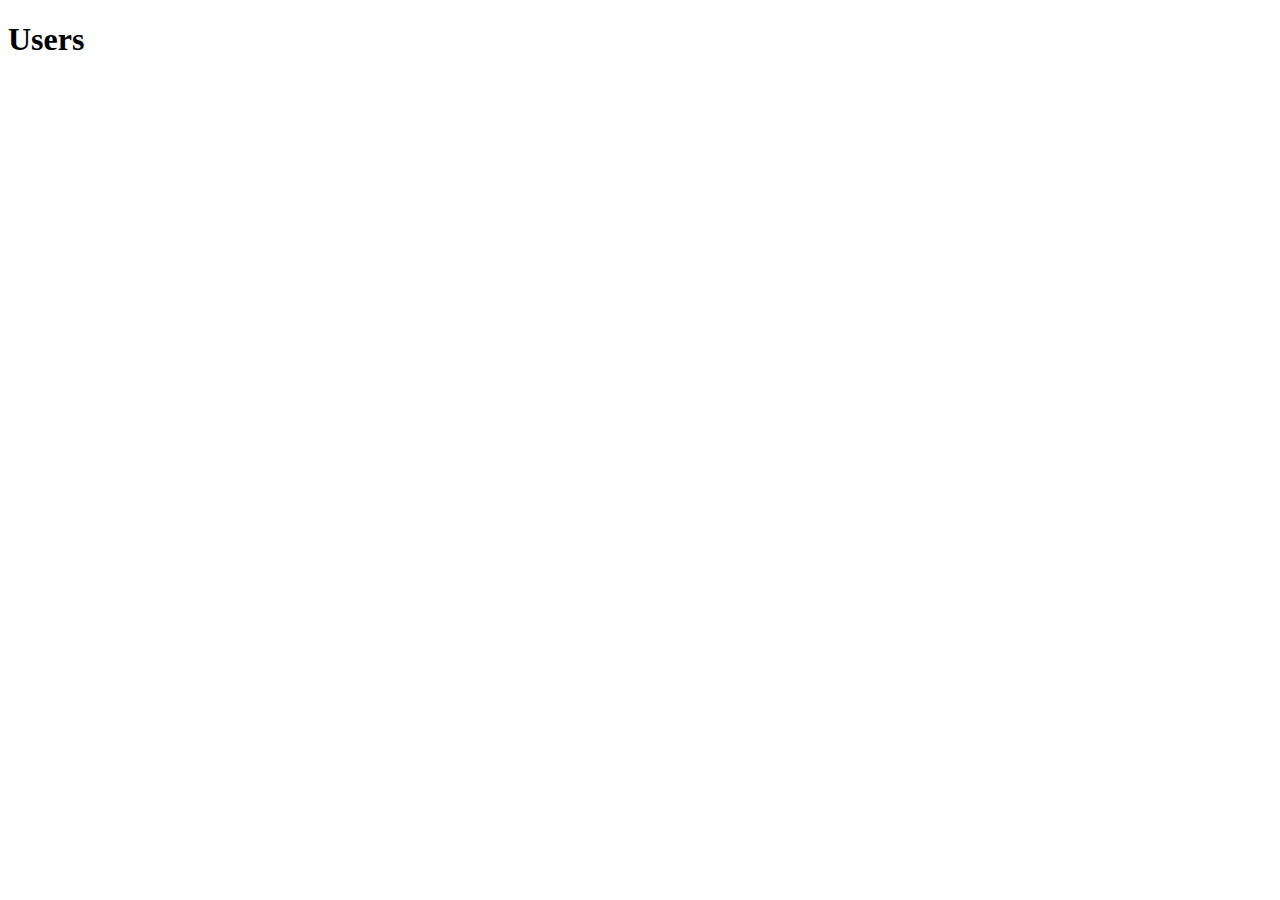
==== index.html @ 18923a7d "created a json file with user data" ====
<!DOCTYPE html>
<html lang="en">
<head>
    <meta charset="UTF-8">
    <meta name="viewport" content="width=device-width, initial-scale=1.0">
    <title>FETCH JSON DATA</title>
</head>
<body>
    <h1>Users</h1>
    <ul id="users-list"></ul>
</body>
</html>
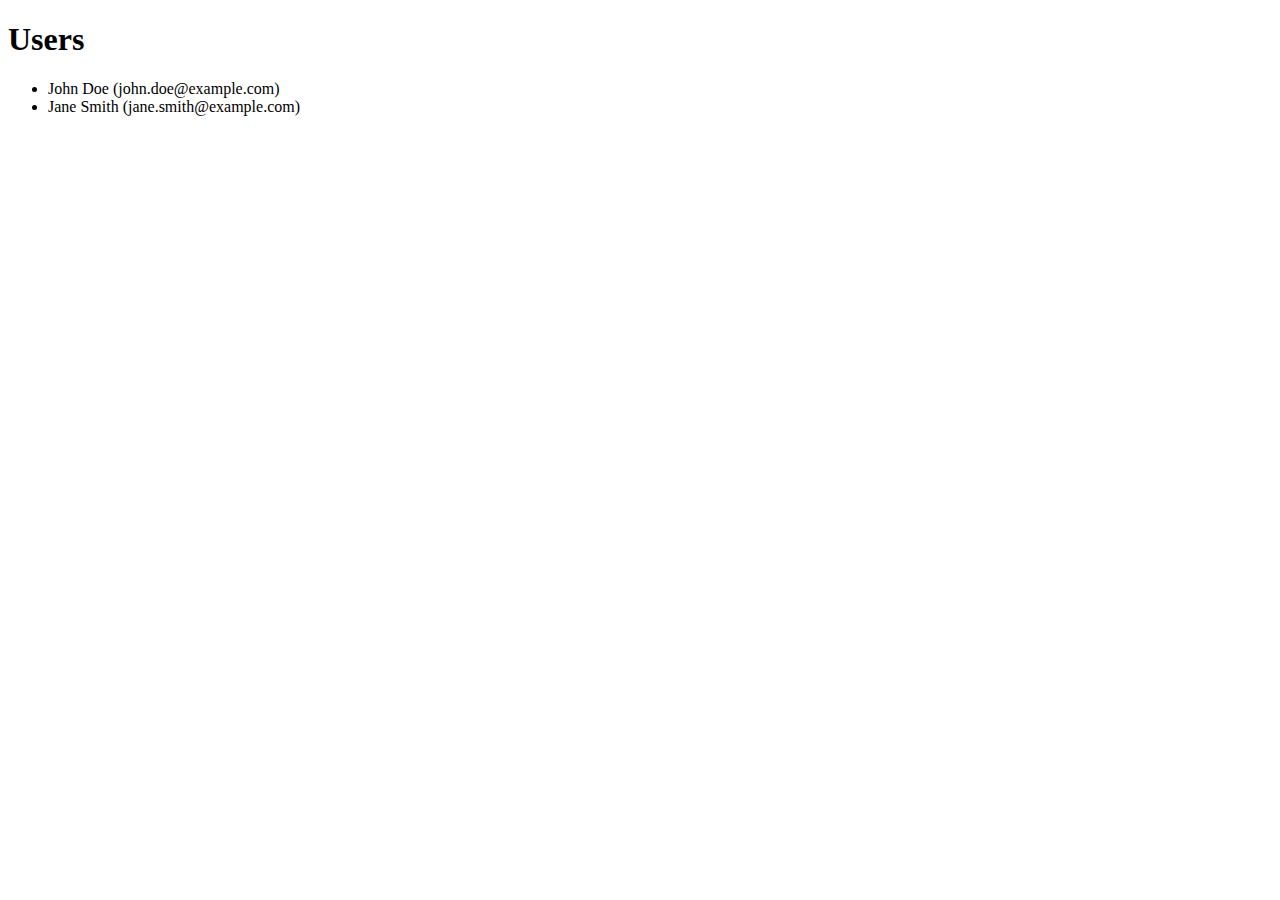
==== commit 497e475e: "First ul fetch worked succesfully" ====
--- a/index.html
+++ b/index.html
@@ -8,5 +8,7 @@
 <body>
     <h1>Users</h1>
     <ul id="users-list"></ul>
+    <script src="index.js"></script>
 </body>
+
 </html>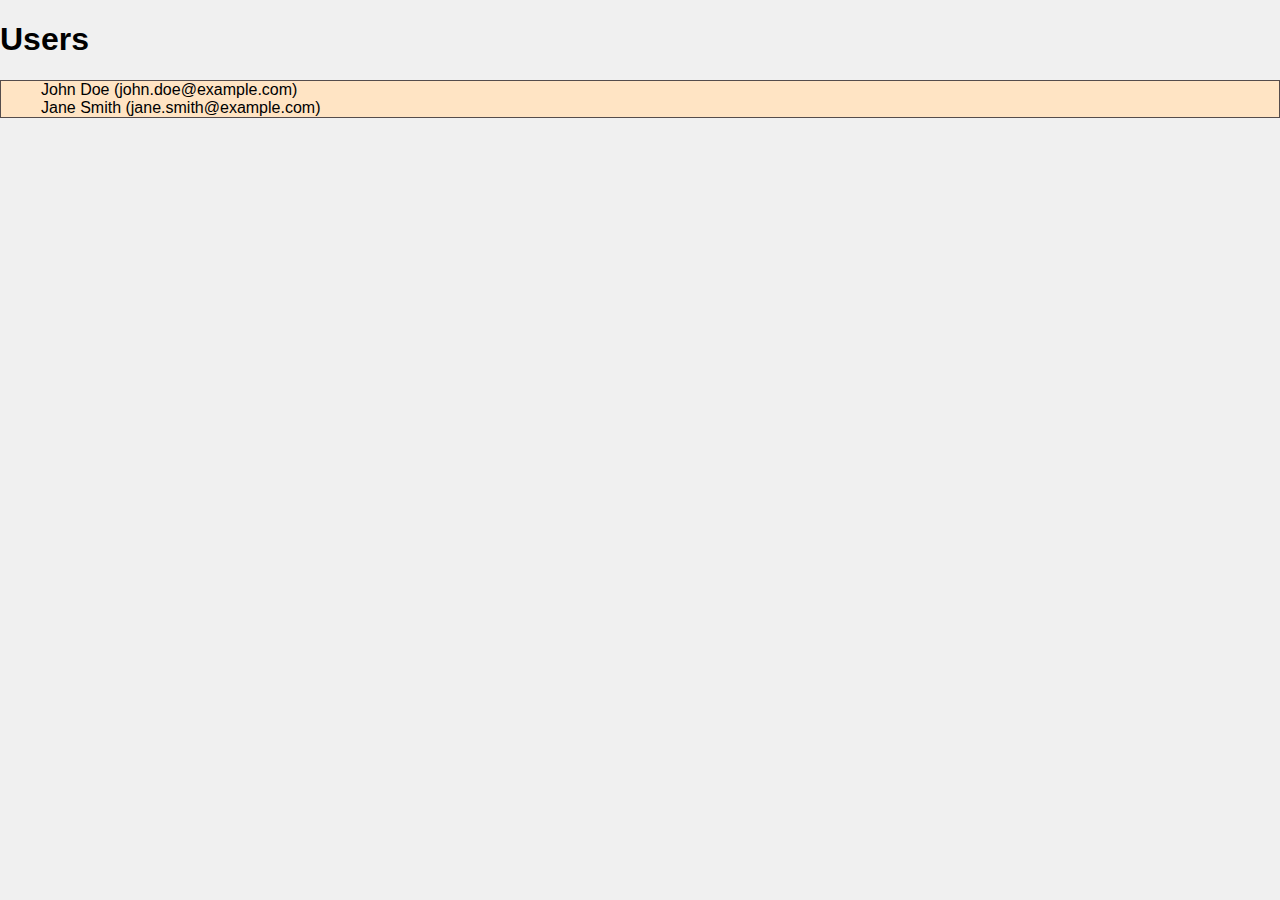
==== commit 2de69d0f: "linked index.css to my index.html file" ====
--- a/index.html
+++ b/index.html
@@ -4,6 +4,7 @@
     <meta charset="UTF-8">
     <meta name="viewport" content="width=device-width, initial-scale=1.0">
     <title>FETCH JSON DATA</title>
+    <link rel="stylesheet" href="index.css"
 </head>
 <body>
     <h1>Users</h1>
--- a/index.css
+++ b/index.css
@@ -0,0 +1,11 @@
+body{
+    background-color: #f0f0f0;
+    font-family: Arial, sans-serif;
+    margin: 0;
+    padding: 0;
+}
+#users-list{
+    border: 1px solid #554c4c;
+    background-color: bisque;
+    list-style-type: none;
+}